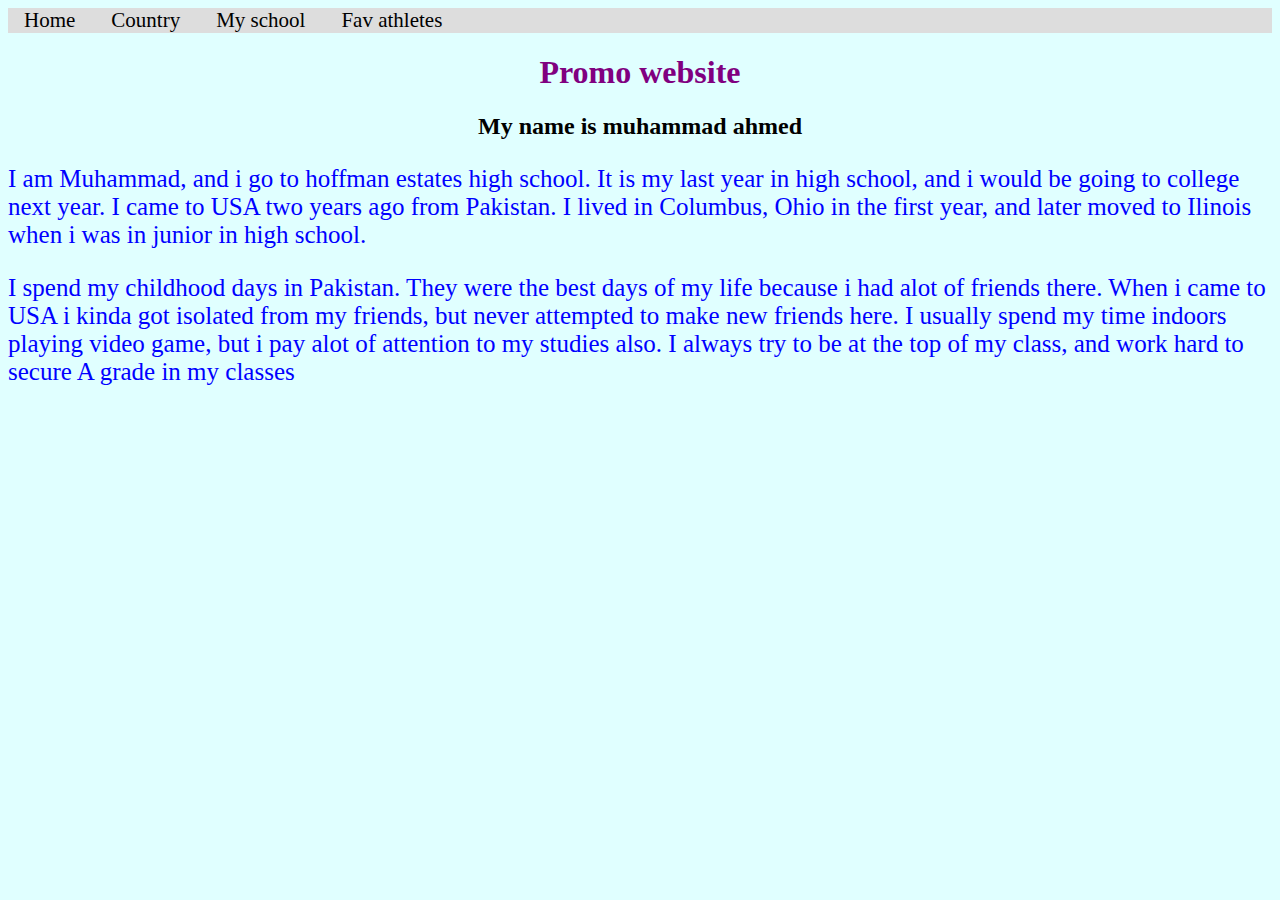
==== index.html @ e15975c3 "Add files via upload" ====
<!DOCTYPE html>
<html lang="en">
<head>
    <meta charset="UTF-8">
    <title>Promo website</title>
    <link rel="stylesheet" href="home.css">
</head>

<body>


<div class="topnav">
    <a href="index.html">Home</a>
    <a href="from.html"target="_blank">Country</a>
    <a href="school.html"target="_blank">My school</a>
    <a href="interests.html"target="_blank">Fav athletes</a>
</div>

<h1>Promo website</h1>

<h2>My name is muhammad ahmed</h2>
<p> I am Muhammad, and i go to hoffman estates high school. It is my last year in high school, and i would be going to college next year. I came to USA two years ago from Pakistan. I lived in Columbus, Ohio in the first year, and later moved to Ilinois when i was in junior in high school.
</p>
<p>I spend my childhood days in Pakistan. They were the best days of my life because i had alot of friends there. When i came to USA i kinda got isolated from my friends, but never attempted to make new friends here. I usually spend my time indoors playing video game, but i pay alot of attention to my studies also. I always try to be at the top of my class, and work hard to secure A grade in my classes </p>


</body>
</html>
---- home.css ----
body {
    background-color: lightcyan;

}
h1{
    color: purple;
    text-align: center;
}

h2{
    color:black;
    text-align: center;
}
h3{
    color:black;

}

p{
    color:blue;
    font-family: "Times New Roman", Times, serif; /*w3schools*/
    font-size: 25px;
}

ul{
    list-style:circle;
}

.topnav{
    background-color:#dddddd;
    overflow:hidden;
}

.topnav a{
    color:black;
    font-size: 21px;
    padding: 14px 16px; /*generates space around the topnav...can be used for dividers as well*/
    text-decoration:none;
}

/*Change the color of links on hover*/
.topnav a:hover{
    background-color:#dddddd;
    color: black;

dropdown {
    position: relative;
    display: inline-block;
}


}

table {
    font-family: arial, sans-serif;
    border-collapse: collapse;
    width: 100%;
}

td, th {
    border: 1px solid #dddddd;
    text-align: left;
    padding: 8px;
}

tr:nth-child(even) {
    background-color: #dddddd;
}
div.gallery {
    margin: 5px;
    border: 1px solid #ccc;
    float: left;
    width: 180px;
}

div.gallery:hover {
    border: 1px solid #777;
}

div.gallery img {
    width: 100%;
    height: auto;
}

div.desc {
    padding: 15px;
    text-align: center;
}
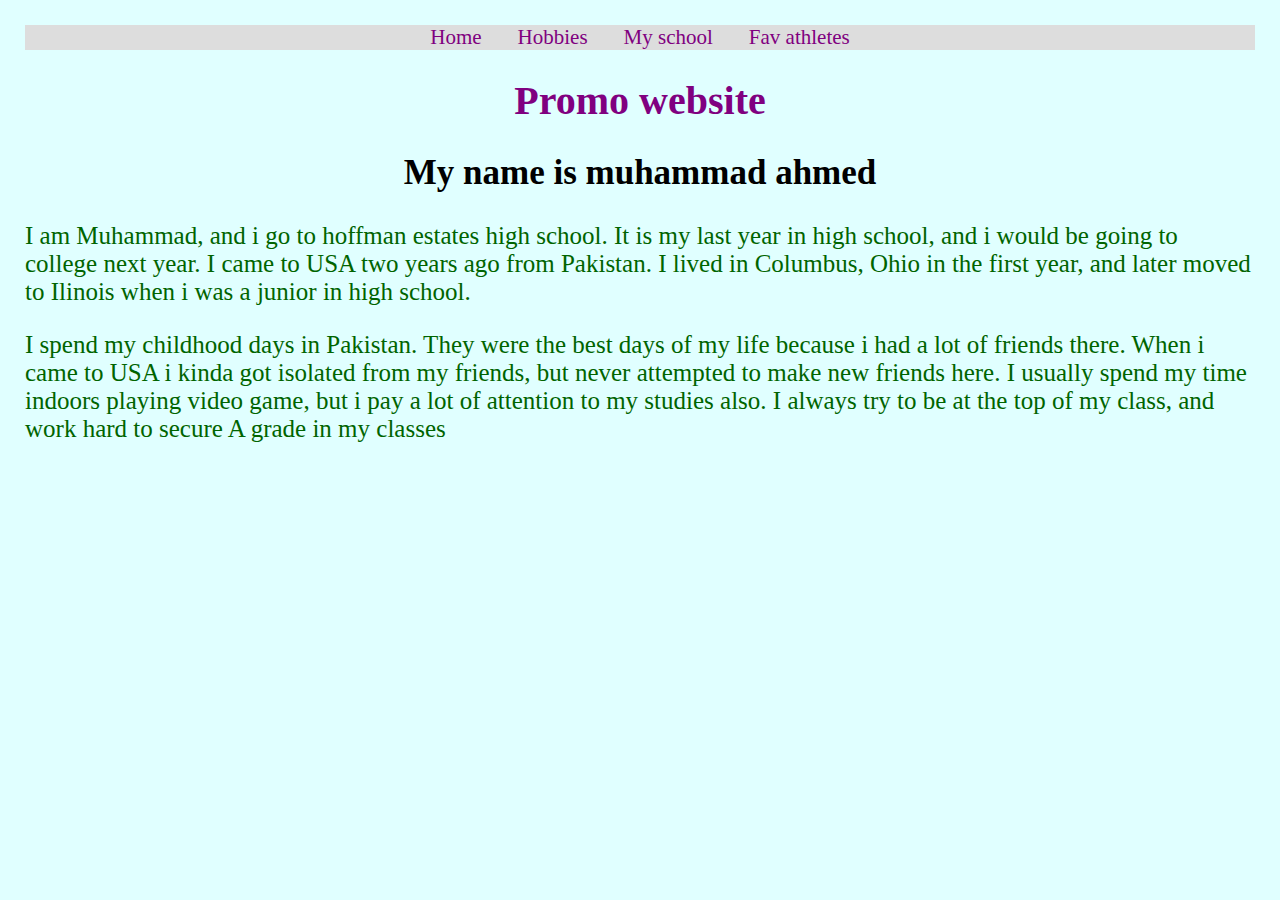
==== commit e5d5287b: "Add files via upload" ====
--- a/index.html
+++ b/index.html
@@ -11,7 +11,7 @@
 
 <div class="topnav">
     <a href="index.html">Home</a>
-    <a href="from.html"target="_blank">Country</a>
+    <a href="hobbies.html"target="_blank">Hobbies</a>
     <a href="school.html"target="_blank">My school</a>
     <a href="interests.html"target="_blank">Fav athletes</a>
 </div>
@@ -19,10 +19,11 @@
 <h1>Promo website</h1>
 
 <h2>My name is muhammad ahmed</h2>
-<p> I am Muhammad, and i go to hoffman estates high school. It is my last year in high school, and i would be going to college next year. I came to USA two years ago from Pakistan. I lived in Columbus, Ohio in the first year, and later moved to Ilinois when i was in junior in high school.
+<p> I am Muhammad, and i go to hoffman estates high school. It is my last year in high school, and i would be going to college next year. I came to USA two years ago from Pakistan. I lived in Columbus, Ohio in the first year, and later moved to Ilinois when i was a junior in high school.
 </p>
-<p>I spend my childhood days in Pakistan. They were the best days of my life because i had alot of friends there. When i came to USA i kinda got isolated from my friends, but never attempted to make new friends here. I usually spend my time indoors playing video game, but i pay alot of attention to my studies also. I always try to be at the top of my class, and work hard to secure A grade in my classes </p>
+<p>I spend my childhood days in Pakistan. They were the best days of my life because i had a lot of friends there. When i came to USA i kinda got isolated from my friends, but never attempted to make new friends here. I usually spend my time indoors playing video game, but i pay a lot of attention to my studies also. I always try to be at the top of my class, and work hard to secure A grade in my classes </p>
 
 
 </body>
-</html>+</html>
+
--- a/home.css
+++ b/home.css
@@ -1,3 +1,7 @@
+
+
+
+
 body {
     background-color: lightcyan;
 
@@ -5,19 +9,23 @@
 h1{
     color: purple;
     text-align: center;
+    font-size: 40px;
+
 }
 
 h2{
     color:black;
     text-align: center;
+    font-size: 35px;
 }
 h3{
     color:black;
+    font-size: 25px;
 
 }
 
 p{
-    color:blue;
+    color:darkgreen;
     font-family: "Times New Roman", Times, serif; /*w3schools*/
     font-size: 25px;
 }
@@ -29,10 +37,11 @@
 .topnav{
     background-color:#dddddd;
     overflow:hidden;
+    text-align: center;
 }
 
 .topnav a{
-    color:black;
+    color:purple;
     font-size: 21px;
     padding: 14px 16px; /*generates space around the topnav...can be used for dividers as well*/
     text-decoration:none;
@@ -55,6 +64,7 @@
     font-family: arial, sans-serif;
     border-collapse: collapse;
     width: 100%;
+    text-align: center;
 }
 
 td, th {
@@ -86,3 +96,40 @@
     padding: 15px;
     text-align: center;
 }
+
+.center {
+    display: block;
+    margin-left: auto;
+    margin-right: auto;
+}
+* {
+    box-sizing: border-box;
+}
+
+.column {
+    float: left;
+    width: 33.33%;
+    padding: 5px;
+}
+
+/* Clearfix (clear floats) */
+.row::after {
+    content: "";
+    clear: both;
+    display: table;
+}
+
+body {margin:25px;}
+
+div.polaroid {
+    width: 80%;
+    background-color: whitesmoke;
+    box-shadow: 0 4px 8px 0 rgba(0, 0, 0, 0.2), 0 6px 20px 0 rgba(0, 0, 0, 0.19);
+    margin-bottom: 15px;
+    text-align: center;
+}
+
+div.container {
+    text-align: center;
+    padding: 10px 20px;
+}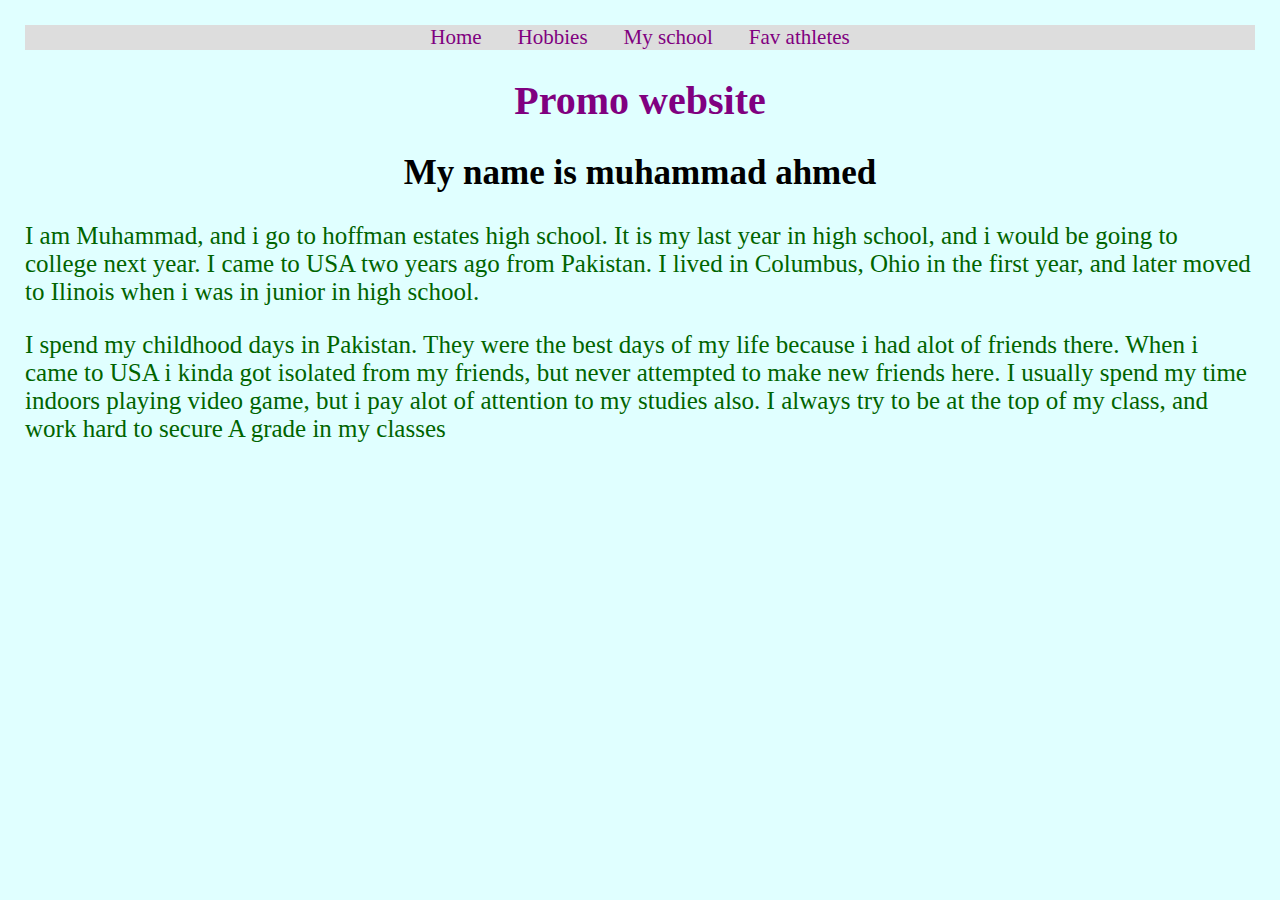
==== commit fe5ec68a: "Add files via upload" ====
--- a/index.html
+++ b/index.html
@@ -19,11 +19,10 @@
 <h1>Promo website</h1>
 
 <h2>My name is muhammad ahmed</h2>
-<p> I am Muhammad, and i go to hoffman estates high school. It is my last year in high school, and i would be going to college next year. I came to USA two years ago from Pakistan. I lived in Columbus, Ohio in the first year, and later moved to Ilinois when i was a junior in high school.
+<p> I am Muhammad, and i go to hoffman estates high school. It is my last year in high school, and i would be going to college next year. I came to USA two years ago from Pakistan. I lived in Columbus, Ohio in the first year, and later moved to Ilinois when i was in junior in high school.
 </p>
-<p>I spend my childhood days in Pakistan. They were the best days of my life because i had a lot of friends there. When i came to USA i kinda got isolated from my friends, but never attempted to make new friends here. I usually spend my time indoors playing video game, but i pay a lot of attention to my studies also. I always try to be at the top of my class, and work hard to secure A grade in my classes </p>
+<p>I spend my childhood days in Pakistan. They were the best days of my life because i had alot of friends there. When i came to USA i kinda got isolated from my friends, but never attempted to make new friends here. I usually spend my time indoors playing video game, but i pay alot of attention to my studies also. I always try to be at the top of my class, and work hard to secure A grade in my classes </p>
 
 
 </body>
-</html>
-
+</html>--- a/home.css
+++ b/home.css
@@ -1,7 +1,3 @@
-
-
-
-
 body {
     background-color: lightcyan;
 
